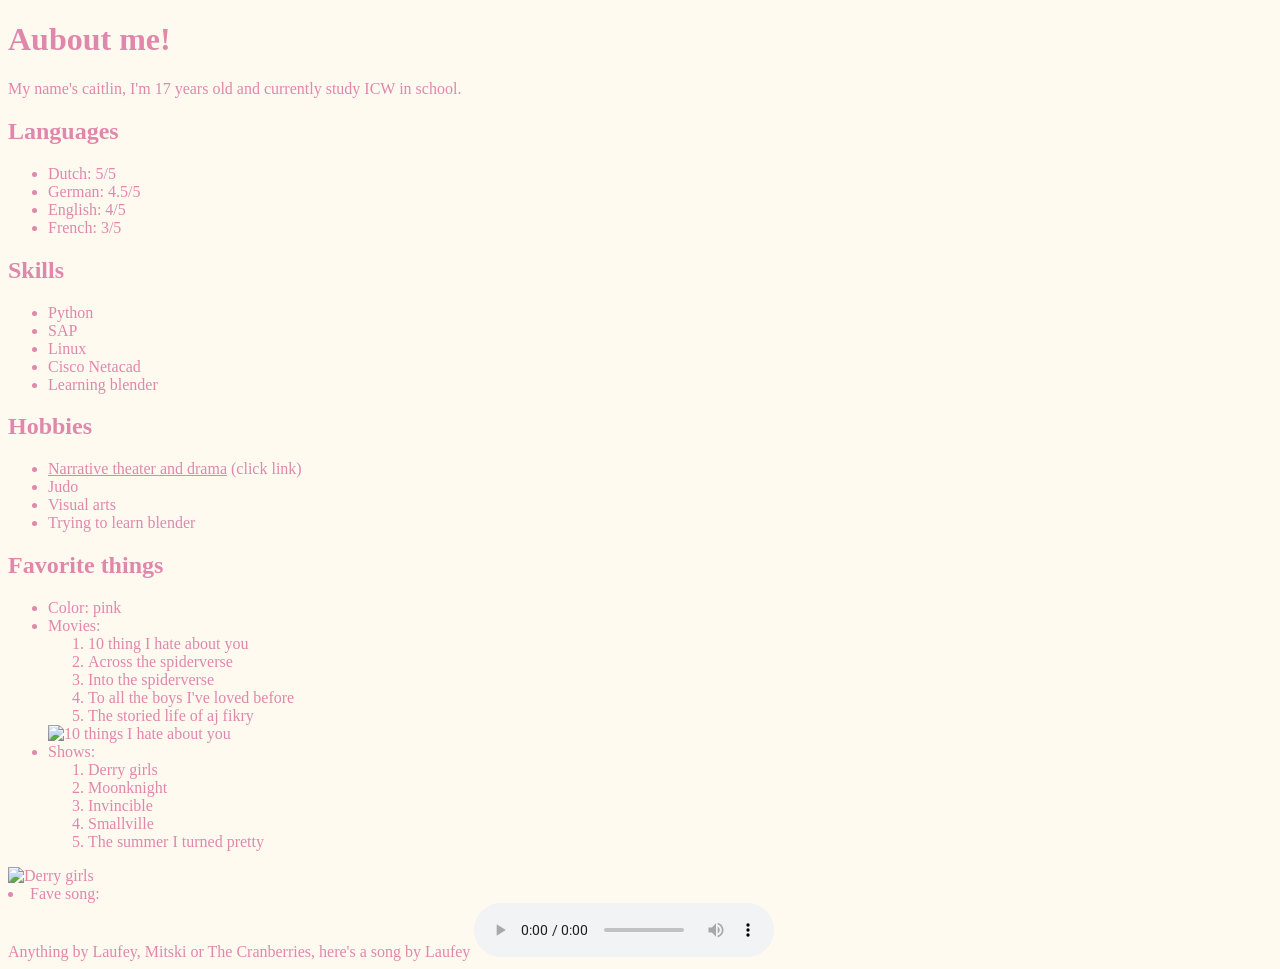
==== index.html @ e741592b "ipfe" ====
<!DOCTYPE html>
<html lang="en">
<head>
    <meta charset="UTF-8">
    <meta name="viewport" content="width=device-width, initial-scale=1.0">
    <title>aubout-me</title>
    <link rel="stylesheet" href="styles.css">
    <link rel="preconnect" href="https://fonts.googleapis.com">
    <link rel="preconnect" href="https://fonts.gstatic.com" crossorigin>
    <link href="https://fonts.googleapis.com/css2?family=Emilys+Candy&family=Roboto:ital,wght@0,100..900;1,100..900&display=swap" rel="stylesheet">
    <!-- comment -->
</head>
<head>
    <style>
        * {background-color: floralwhite;
        color: rgb(224, 135, 172);}
    </style>
</head>
<body>
<div class = "big">
<h1>Aubout me!</h1>
My name's caitlin, I'm 17 years old and currently study ICW in school. 
<h2>Languages</h2>
<ul>
    <li>Dutch: 5/5</li>
    <li>German: 4.5/5</li>
    <li>English: 4/5</li>
    <li>French: 3/5</li>
</ul>
<h2>Skills</h2>
<ul>
    <li>Python</li>
    <li>SAP</li>
    <li>Linux</li>
    <li>Cisco Netacad</li>
    <li>Learning blender</li>
</ul>
<h2>Hobbies</h2>
<ul>
    <li><a href="https://www.academiegrimbergen.be/" target="_blank" rel="noreferrer">Narrative theater and drama</a> (click link)</li>
    <li>Judo</li>
    <li>Visual arts</li>
    <li>Trying to learn blender</li>
</ul>
<h2>Favorite things</h2>
<ul>
    <li>Color: pink</li>
    <li>Movies: 
        <div>
        <ol>
            <li>10 thing I hate about you</li>
            <li>Across the spiderverse</li>
            <li>Into the spiderverse</li>
            <li>To all the boys I've loved before</li>
            <li>The storied life of aj fikry</li>
        </ol>
        </div>
        <div>
        <img src="https://i.pinimg.com/1200x/c5/e2/43/c5e243e9133bcbb7859141c54ff5345c.jpg" alt="10 things I hate about you"height="180" width="160">
        </div>
    </li>
    <li>Shows:
        <ol>
            <div>
                    <li>Derry girls</li>
                    <li>Moonknight</li>
                    <li>Invincible</li>
                    <li>Smallville</li>
                    <li>The summer I turned pretty</li>
        </ol>
        </div>
        <div>
        <img src="https://i.pinimg.com/1200x/c8/92/71/c89271ad944bf1343d6f8dc9ab2bd0fd.jpg" alt="Derry girls"height="180" width="160">
        </div>
    </li>
    <li>Fave song:<br>
        Anything by Laufey, Mitski or The Cranberries, here's a song by Laufey 
        <audio controls>
            <source src="./11-A Cautionary Tale.mp3" type="audio/mpeg">
            Your browser does not support the audio tag.
        </audio>
    </li>
    
</ul>
</div>
</body>
---- styles.css ----
<head>
<link rel="stylesheet" href="https://fonts.googleapis.com/css?family=Sofia">
<style>

</style>
</head>

.big{font-family: .emilys-candy-regular;
    display: flex;
    text-align: center;
    justify-content: center;
    align-items: center;}
        
.roboto-<uniquifier> {
  font-family: "Roboto", sans-serif;
  font-optical-sizing: auto;
  font-weight: <weight>;
  font-style: normal;
  font-variation-settings:
    "wdth" 100;
}
.emilys-candy-regular {
  font-family: "Emilys Candy", serif;
  font-weight: 400;
  font-style: normal;
}
.hori{display:flexbox;
flex-direction: column;}
.help{flex-direction: column;}
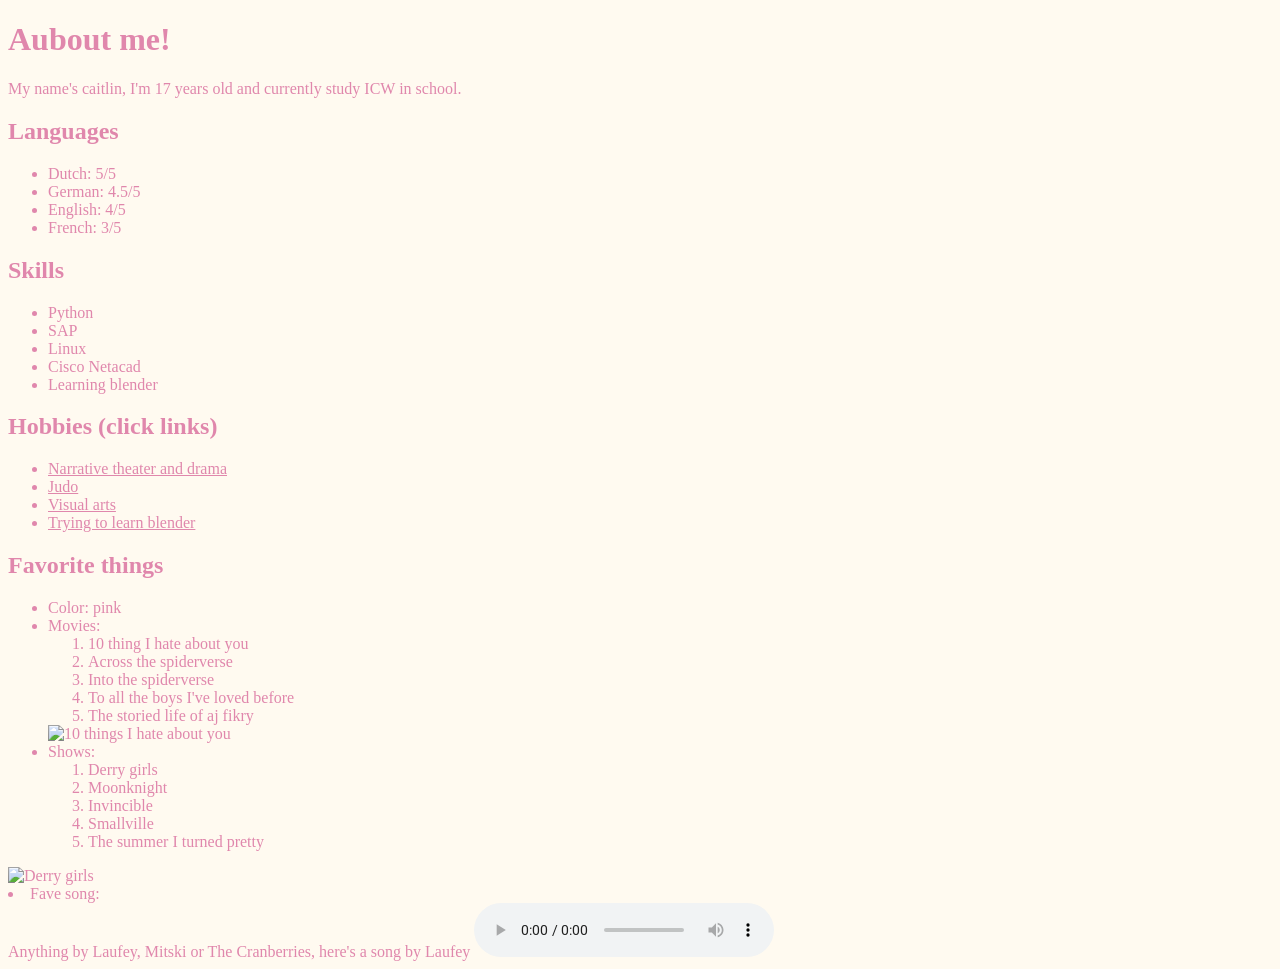
==== commit d171e9fe: "commit" ====
--- a/index.html
+++ b/index.html
@@ -35,12 +35,12 @@
     <li>Cisco Netacad</li>
     <li>Learning blender</li>
 </ul>
-<h2>Hobbies</h2>
+<h2>Hobbies (click links)</h2>
 <ul>
-    <li><a href="https://www.academiegrimbergen.be/" target="_blank" rel="noreferrer">Narrative theater and drama</a> (click link)</li>
-    <li>Judo</li>
-    <li>Visual arts</li>
-    <li>Trying to learn blender</li>
+    <li><a href="https://www.academiegrimbergen.be/" target="_blank" rel="noreferrer">Narrative theater and drama</a></li>
+    <li><a href="https://www.judoclub-groot-grimbergen.be/" target="_blank" rel="noreferrer">Judo</a></li>
+    <li><a href="https://www.ccstrombeek.be/doen" target="_blank" rel="noreferrer">Visual arts</a></li>
+    <li><a href="https://www.blender.org/" target="_blank" rel="noreferrer">Trying to learn blender</a></li>
 </ul>
 <h2>Favorite things</h2>
 <ul>
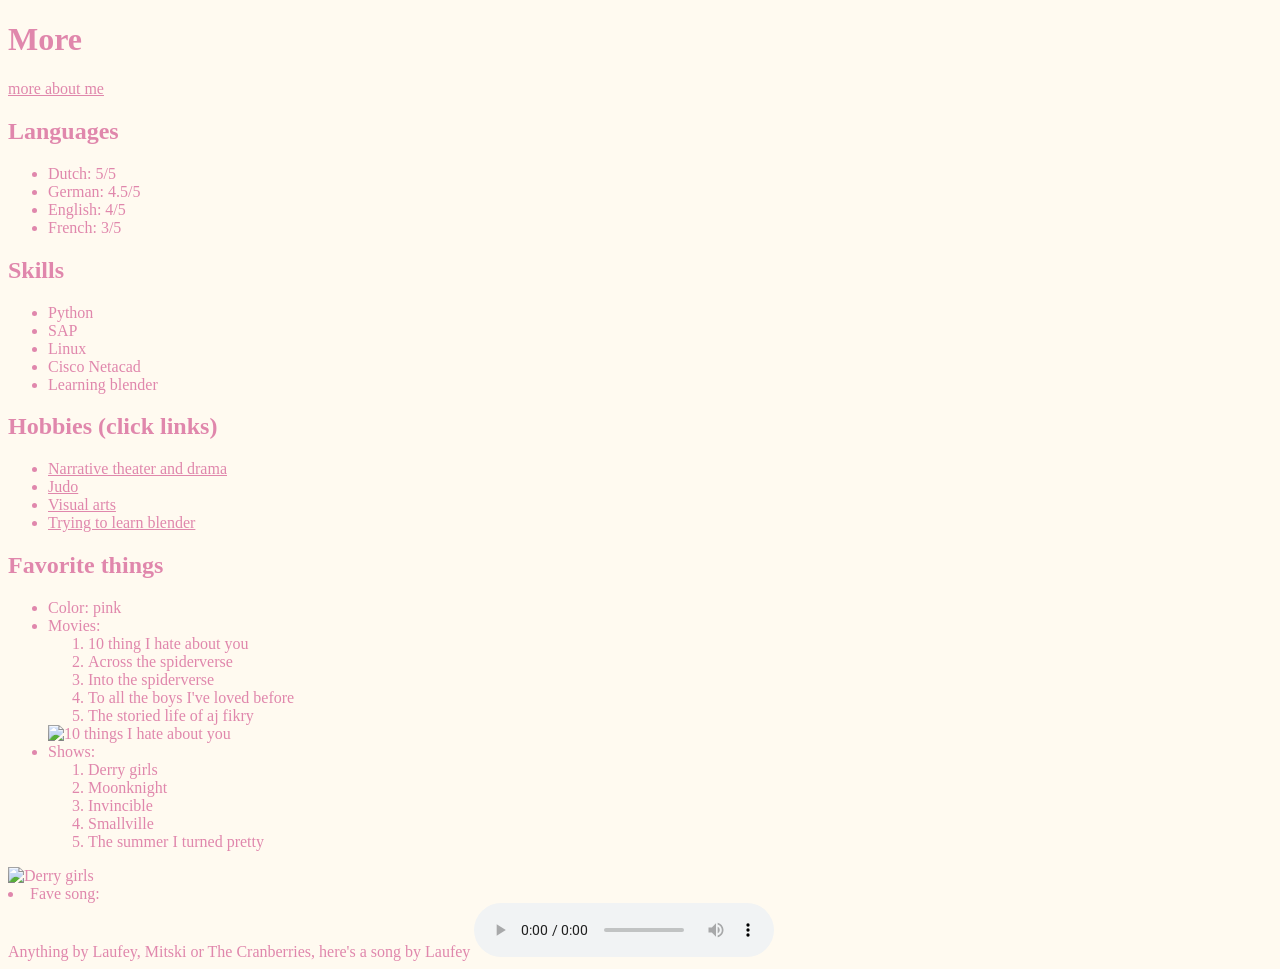
==== commit 7c3505b8: "lop" ====
--- a/index.html
+++ b/index.html
@@ -3,7 +3,7 @@
 <head>
     <meta charset="UTF-8">
     <meta name="viewport" content="width=device-width, initial-scale=1.0">
-    <title>aubout-me</title>
+    <title>caitlin</title>
     <link rel="stylesheet" href="styles.css">
     <link rel="preconnect" href="https://fonts.googleapis.com">
     <link rel="preconnect" href="https://fonts.gstatic.com" crossorigin>
@@ -18,8 +18,8 @@
 </head>
 <body>
 <div class = "big">
-<h1>Aubout me!</h1>
-My name's caitlin, I'm 17 years old and currently study ICW in school. 
+<h1>More</h1>
+<a href="life.html">more about me</a> <br> 
 <h2>Languages</h2>
 <ul>
     <li>Dutch: 5/5</li>
--- a/styles.css
+++ b/styles.css
@@ -5,7 +5,7 @@
 </style>
 </head>
 
-.big{font-family: .emilys-candy-regular;
+.big{font-family: .emilys-candy-regul;
     display: flex;
     text-align: center;
     justify-content: center;
@@ -20,7 +20,7 @@
     "wdth" 100;
 }
 .emilys-candy-regular {
-  font-family: "Emilys Candy", serif;
+  font-family: "Emilys Candy", "ani", monospace;
   font-weight: 400;
   font-style: normal;
 }
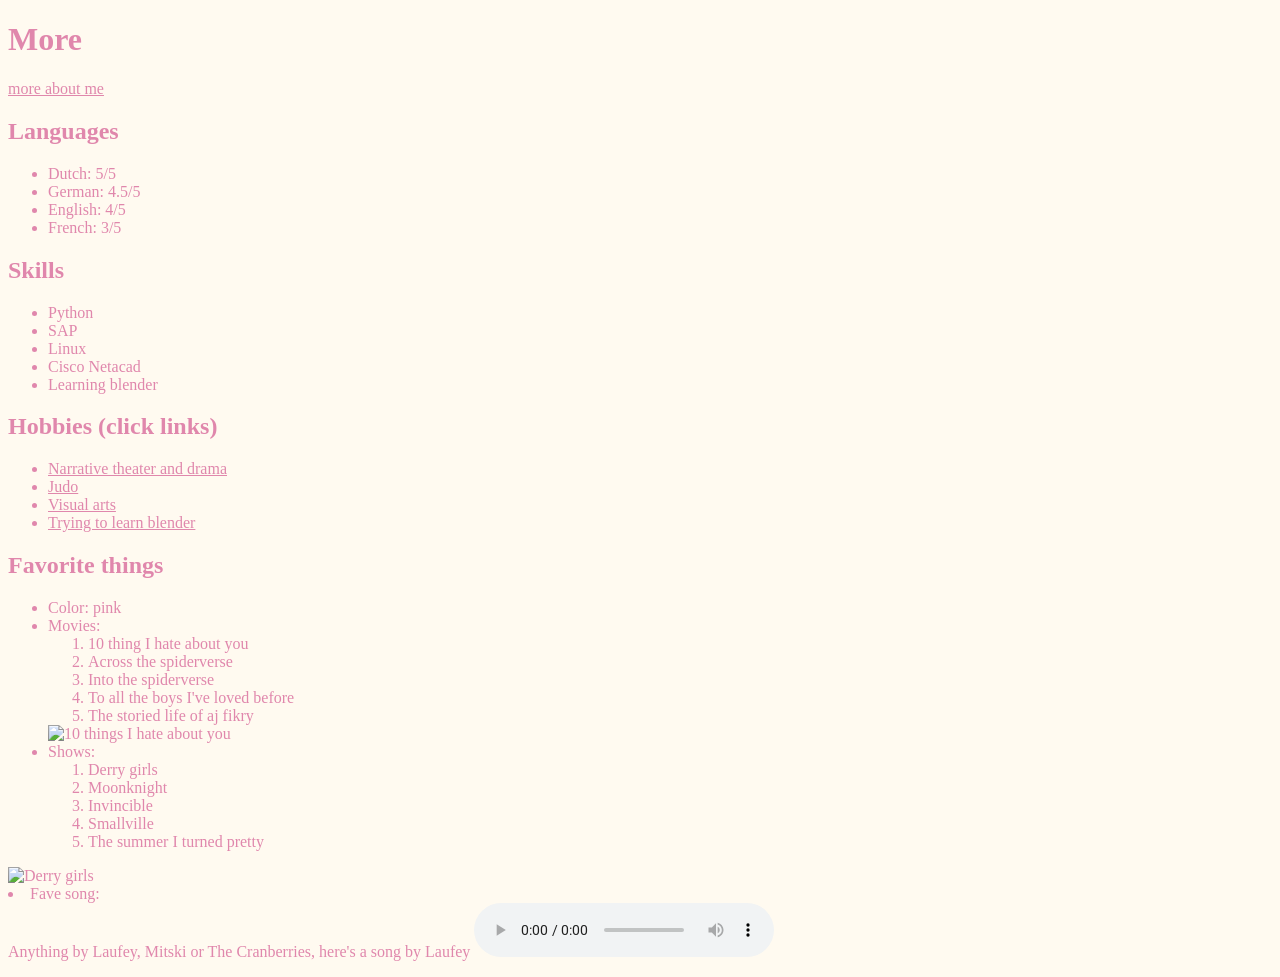
==== commit 0a8fd642: "commmit" ====
--- a/index.html
+++ b/index.html
@@ -70,7 +70,7 @@
         </ol>
         </div>
         <div>
-        <img src="https://i.pinimg.com/1200x/c8/92/71/c89271ad944bf1343d6f8dc9ab2bd0fd.jpg" alt="Derry girls"height="180" width="160">
+        <img src="https://i.pinimg.com/1200x/c8/92/71/c89271ad944bf1343d6f8dc9ab2bd0fd.jpg" alt="Derry girls"height="180" width="180">
         </div>
     </li>
     <li>Fave song:<br>
@@ -83,5 +83,10 @@
     
 </ul>
 </div>
+ <p>
+    <footer>
+        coded with magic<br>
+    </footer>
+    </p>
 </body>
 
--- a/styles.css
+++ b/styles.css
@@ -27,3 +27,9 @@
 .hori{display:flexbox;
 flex-direction: column;}
 .help{flex-direction: column;}
+footer {
+  color:floralwhite;
+  background-color: rgba(224, 135, 172, 0.664);
+  font-family: monospace;
+  position: fixed;
+}
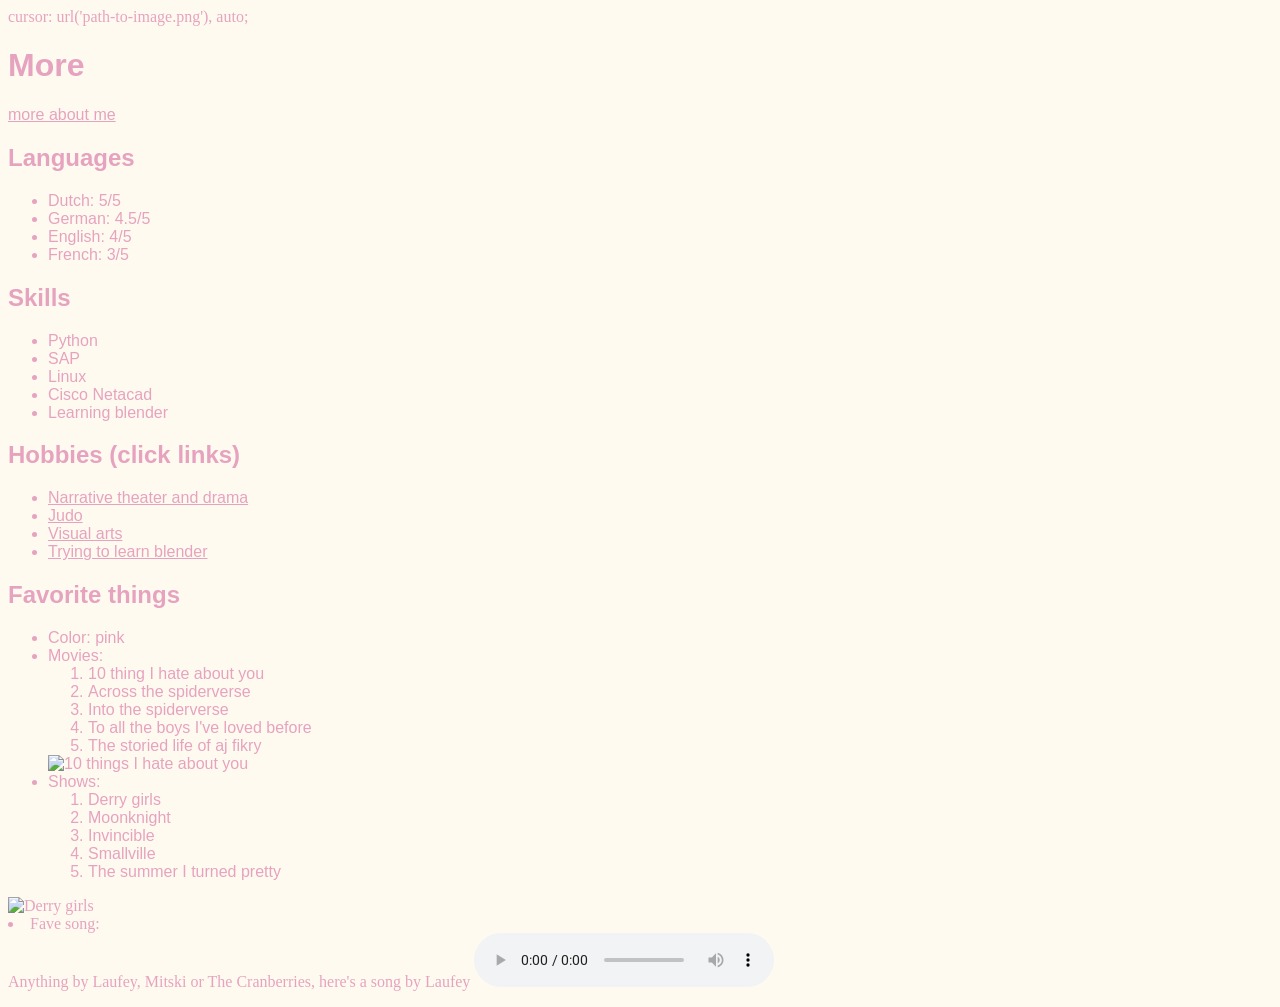
==== commit 057bea24: "trying to fix the flower color" ====
--- a/index.html
+++ b/index.html
@@ -13,10 +13,30 @@
 <head>
     <style>
         * {background-color: floralwhite;
-        color: rgb(224, 135, 172);}
+        color: rgb(230, 163, 191);}
     </style>
 </head>
 <body>
+    cursor: url('path-to-image.png'), auto;
+    <script> 
+    window.addEventListener('mousemove',function(e) {
+        var arr =[1, 0.9, 0.8, 0.5, 0.2];
+        arr.forEach(function(i){ 
+            var x = (1-i) * 75;
+            var star = document.createElement('div');
+            star.className = 'star';
+            star.style.top = e.clientY + Math.round(Math.random()*x-x /2) + 'px';
+            star.style.left = e.clientX + Math.round(Math.random()*x-x /2) + 'px';
+
+            document.body.appendChild(star);
+
+            window.setTimeout(function(){
+                document.body.removeChild(star);
+            }, Math.round(Math.random()*i*600))
+        })
+        }, false);
+    </script>
+    
 <div class = "big">
 <h1>More</h1>
 <a href="life.html">more about me</a> <br> 
--- a/styles.css
+++ b/styles.css
@@ -5,9 +5,11 @@
 </style>
 </head>
 
-.big{font-family: .emilys-candy-regul;
-    display: flex;
-    text-align: center;
+* {
+  font-family: "Emilys Candy", sans-serif;
+}
+
+.big{font-family: "Emilys Candy", sans-serif;
     justify-content: center;
     align-items: center;}
         
@@ -29,7 +31,46 @@
 .help{flex-direction: column;}
 footer {
   color:floralwhite;
-  background-color: rgba(224, 135, 172, 0.664);
+  background-color: rgb(255, 252, 242);
   font-family: monospace;
   position: fixed;
 }
+.star{
+  position:fixed;
+  pointer-events: none;
+}
+.star:before, .star:after{
+  position:absolute;
+  top: 0;
+  left: 0;
+  content:'\2726';
+  font-size: 9px;
+}
+.star:before{
+  color:transparent;
+  text-shadow: 0 0 3px rgb(252, 190, 216);
+}
+.star:after{
+  background: rgb(224, 135, 172));
+  -webkit-background-clip: text;
+  -webkit-text-fill-color: transparent;
+}
+.blossom{
+  position:fixed;
+  pointer-events: none;
+}
+.blossom:before, .blossom:after{
+  position:absolute;
+  top: 0;
+  left: 0;
+  content:'🌸';
+  font-size: 12px;
+}
+
+.blossom:before{
+  color: rgb(253, 172, 206);
+  text-shadow: 0 0 3px rgb(252, 211, 228);
+}
+.blossom:after{
+  display: none;
+}
